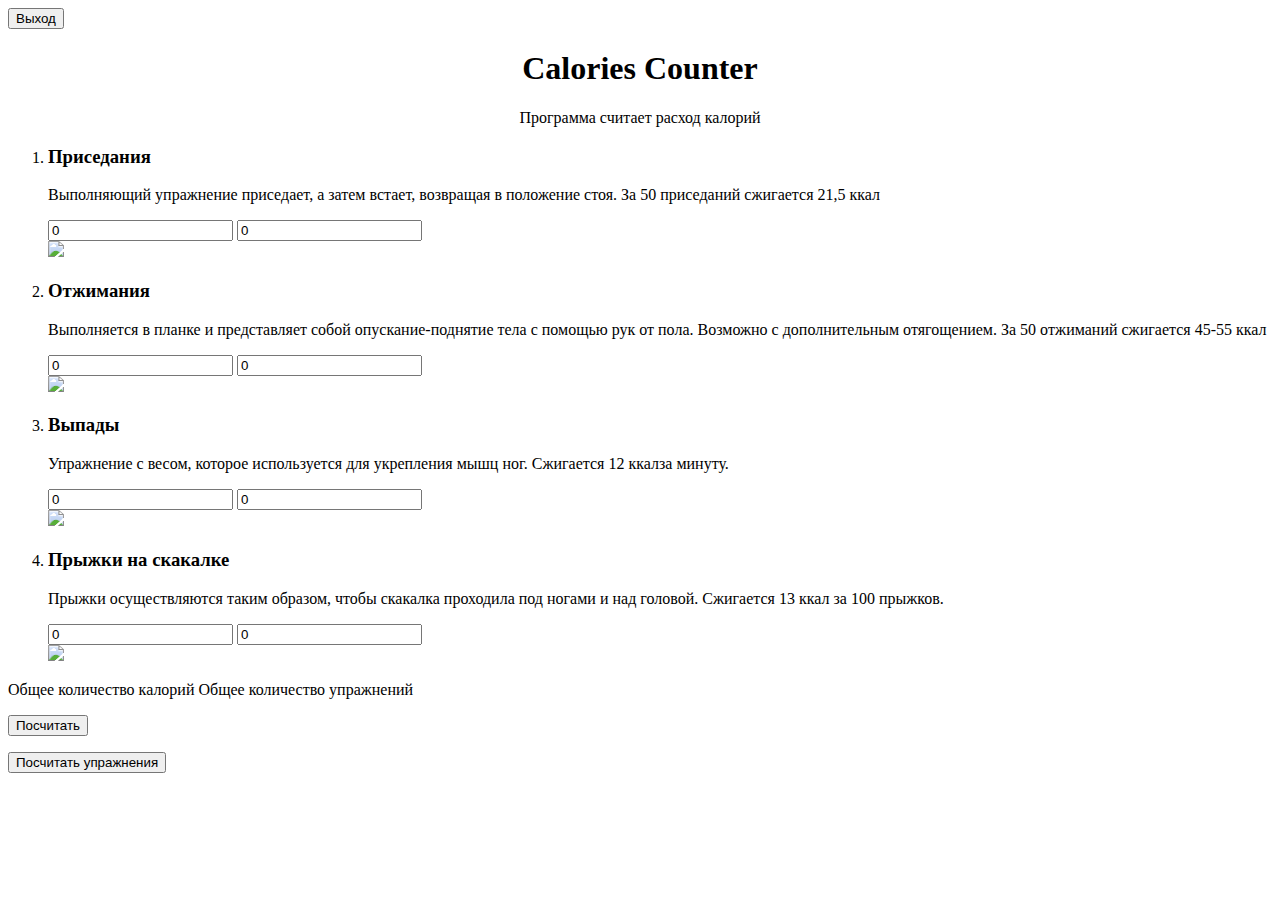
==== index.html @ 13bbe1f4 "Add files via upload" ====
<!doctype html>
<html>
	<head>
		<link rel="shortcut icon" href="https://w7.pngwing.com/pngs/831/787/png-transparent-earless-seal-baby-harp-seals-drawing-cat-cat-marine-mammal-mammal-animals-thumbnail.png"
		type="image/x-icon">
		<link href="style.css" rel="stylesheet">
		<meta name="viewport" content="width=device-width, initial-scale=1">
		<title>Calories Counter</title>
		<form>
			<input class="vykhod" type="button" value="Выход" onClick='location.href="login.html"'>
		</form>
	</head>
	<body>
		<h1 id="main-header" style="text-align: center">Calories Counter</h1>
		<p class="main-description"><div><center>Программа считает расход калорий</center></div></p>
		<OL> 
			<li class="exercise exercise-shrunk"> 
				<div class="exercise-wrap">
					<h3 class="exercise-name"><span class="exercise-toggle"></span>Приседания</h3>
						<p class="exercise-description">
							Выполняющий упражнение приседает, а затем встает, возвращая в положение стоя. За 50 приседаний сжигается <span class="exercise-calories">21,5 ккал</span>
						</p>
					<input id="situp" type="number" name="input" value="0">
					<input id="repeat1" type="number" name="input" value="0">
				</div>
				<div class="exercise-video-link">
					<a href="https://www.youtube.com/watch?v=j8H6X4KQQ5A" target="_blank">
						<img class="exercise-picture"
							src="pictures for cc/приседания.png">
					</a>
				</div>

			</li>
			<li class="exercise exercise-shrunk"> 
				<div class="exercise-wrap">
					<h3 class="exercise-name"><span class="exercise-toggle"></span>Отжимания</h3>
					<p class="exercise-description">
						Выполняется в планке и представляет собой опускание-поднятие тела с помощью рук от пола. Возможно с дополнительным отягощением. За 50 отжиманий сжигается <span class="exercise-calories">45-55 ккал</span>
					</p>
					<input id="pushup" type="number" name="input" value="0">
					<input id="repeat2" type="number" name="input" value="0">
				</div>
				<div class="exercise-video-link">
					<a href="https://www.youtube.com/watch?v=vO0ItS53Jno" target="_blank">
						<img class="exercise-picture"
							src="pictures for cc/отжимания.jpg">
					</a>
				</div>				
			</li> 			
			<li class="exercise exercise-shrunk"> 
				<div class="exercise-wrap">
					<h3 class="exercise-name"><span class="exercise-toggle"></span>Выпады</h3>
					<p class="exercise-description">
						Упражнение с весом, которое используется для укрепления мышц ног. Сжигается <span class="exercise-calories">12 ккал</span>за минуту.
					</p>
					<input id="lunge" type="number" name="input" value="0">
					<input id="repeat3" type="number" name="input" value="0">
				</div>
				<div class="exercise-video-link">
					<a href="https://www.youtube.com/watch?v=8mcfbskQGgc" target="_blank">
					<img class="exercise-picture"
						src="pictures for cc/выпады.jpg">
					</a>
				</div>				
			</li> 	
			<li class="exercise exercise-shrunk"> 
				<div class="exercise-wrap">
					<h3 class="exercise-name"><span class="exercise-toggle"></span>Прыжки на скакалке</h3>
						<p class="exercise-description">
						Прыжки осуществляются таким образом, чтобы скакалка проходила под ногами и над головой. Сжигается <span class="exercise-calories">13 ккал</span> за 100 прыжков.
					</p>
					<input id="jumping" type="number" name="input" value="0">
					<input id="repeat4" type="number" name="input" value="0">
				</div>
				<div class="exercise-video-link">
					<a href="https://www.youtube.com/watch?v=wLMLNFLAUQM" target="_blank">
					<img class="exercise-picture"
						src="pictures for cc/скакалка.jpg">
					</a>								
				</div>
			</li> 	         
		</OL>
		Общее количество калорий <span class="result"> </span>
		Общее количество упражнений <span class="rezultat"> </span>
		<p><button id="knopka" name="button">Посчитать</button></p>
		<button id="abab" name="button">Посчитать упражнения</button>		
		<script src="script.js"></script>
	</body>
</html>
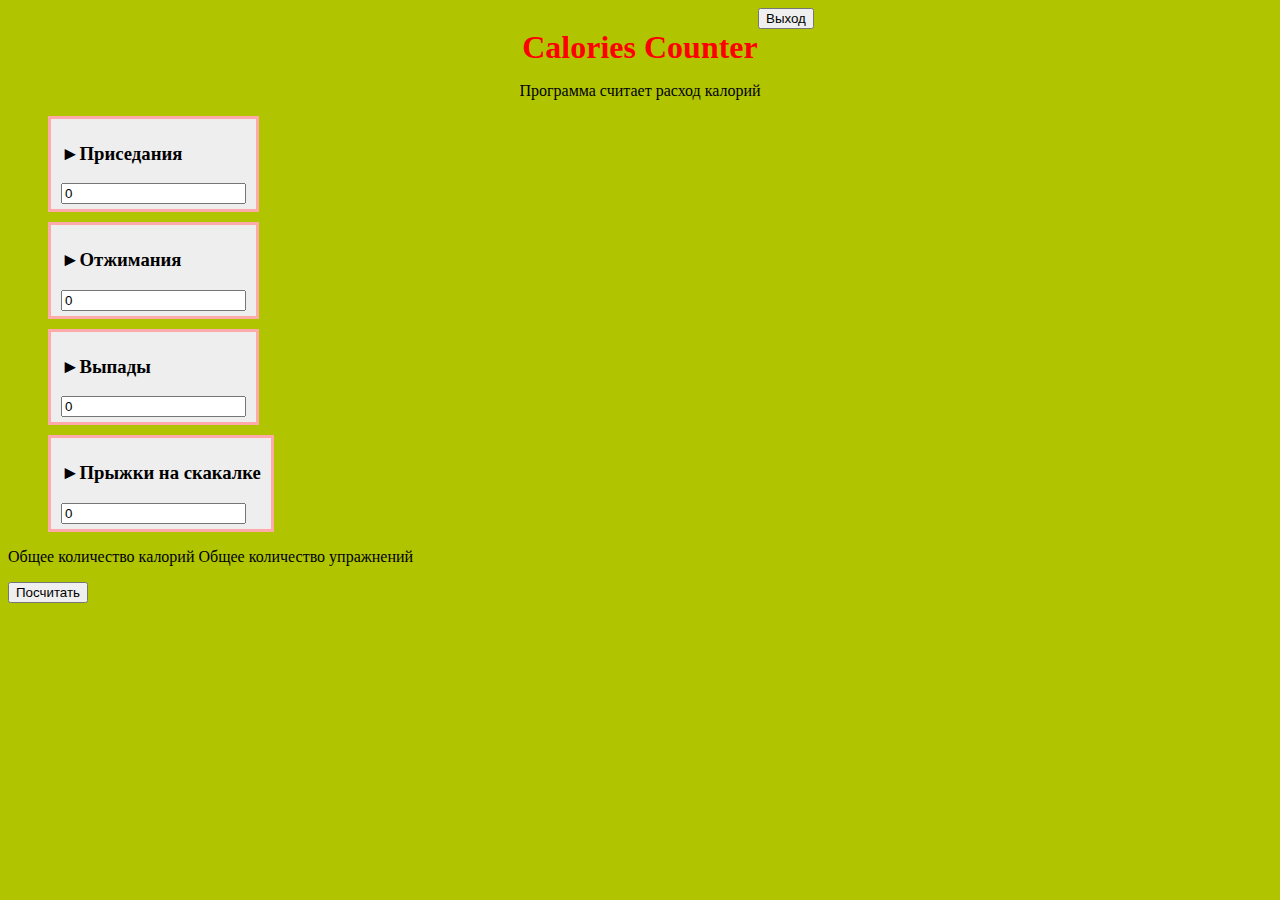
==== commit ba8d5461: "починка суммы количества упражнений" ====
--- a/index.html
+++ b/index.html
@@ -21,7 +21,6 @@
 							Выполняющий упражнение приседает, а затем встает, возвращая в положение стоя. За 50 приседаний сжигается <span class="exercise-calories">21,5 ккал</span>
 						</p>
 					<input id="situp" type="number" name="input" value="0">
-					<input id="repeat1" type="number" name="input" value="0">
 				</div>
 				<div class="exercise-video-link">
 					<a href="https://www.youtube.com/watch?v=j8H6X4KQQ5A" target="_blank">
@@ -38,7 +37,6 @@
 						Выполняется в планке и представляет собой опускание-поднятие тела с помощью рук от пола. Возможно с дополнительным отягощением. За 50 отжиманий сжигается <span class="exercise-calories">45-55 ккал</span>
 					</p>
 					<input id="pushup" type="number" name="input" value="0">
-					<input id="repeat2" type="number" name="input" value="0">
 				</div>
 				<div class="exercise-video-link">
 					<a href="https://www.youtube.com/watch?v=vO0ItS53Jno" target="_blank">
@@ -54,7 +52,6 @@
 						Упражнение с весом, которое используется для укрепления мышц ног. Сжигается <span class="exercise-calories">12 ккал</span>за минуту.
 					</p>
 					<input id="lunge" type="number" name="input" value="0">
-					<input id="repeat3" type="number" name="input" value="0">
 				</div>
 				<div class="exercise-video-link">
 					<a href="https://www.youtube.com/watch?v=8mcfbskQGgc" target="_blank">
@@ -70,7 +67,6 @@
 						Прыжки осуществляются таким образом, чтобы скакалка проходила под ногами и над головой. Сжигается <span class="exercise-calories">13 ккал</span> за 100 прыжков.
 					</p>
 					<input id="jumping" type="number" name="input" value="0">
-					<input id="repeat4" type="number" name="input" value="0">
 				</div>
 				<div class="exercise-video-link">
 					<a href="https://www.youtube.com/watch?v=wLMLNFLAUQM" target="_blank">
@@ -82,8 +78,7 @@
 		</OL>
 		Общее количество калорий <span class="result"> </span>
 		Общее количество упражнений <span class="rezultat"> </span>
-		<p><button id="knopka" name="button">Посчитать</button></p>
-		<button id="abab" name="button">Посчитать упражнения</button>		
+		<p><button id="knopka" name="button">Посчитать</button></p>	
 		<script src="script.js"></script>
 	</body>
 </html>
--- a/style.css
+++ b/style.css
@@ -0,0 +1,53 @@
+body {
+	background-color: #B0C400;
+}
+#main-header {
+	color:red;
+	margin: 0;
+}
+.main-description {
+    right: 80px;
+}
+
+.exercise {
+	font-family: calibri;
+	background: #eee;
+	padding: 5px 10px 5px 10px;
+	border: 3px solid #ffaaaa;
+	margin: 0 0 10px 0;
+	list-style: none;
+}
+.exercise-description  {
+	font-size: 14px;
+}
+.exercise-picture {
+    width: 320px;
+}
+.exercise-calories {
+	background: #fff;
+    padding: 2px 3px 2px 3px;
+    border: 3px solid #ffaaaa;
+}
+.exercise {
+  display: flex;
+  justify-content: space-between;
+}
+.vykhod {
+	margin-left: 750px;
+}
+.exercise-shrunk .exercise-video-link {
+	display: none;
+}
+.exercise-shrunk .exercise-description  {
+	display: none
+}
+.exercise-toggle:before {
+	content: "▼" ;
+	
+}
+.exercise-shrunk .exercise-toggle:before  {
+	content: "►" ;
+}
+.exercise-shrunk {
+	width: max-content;
+}
